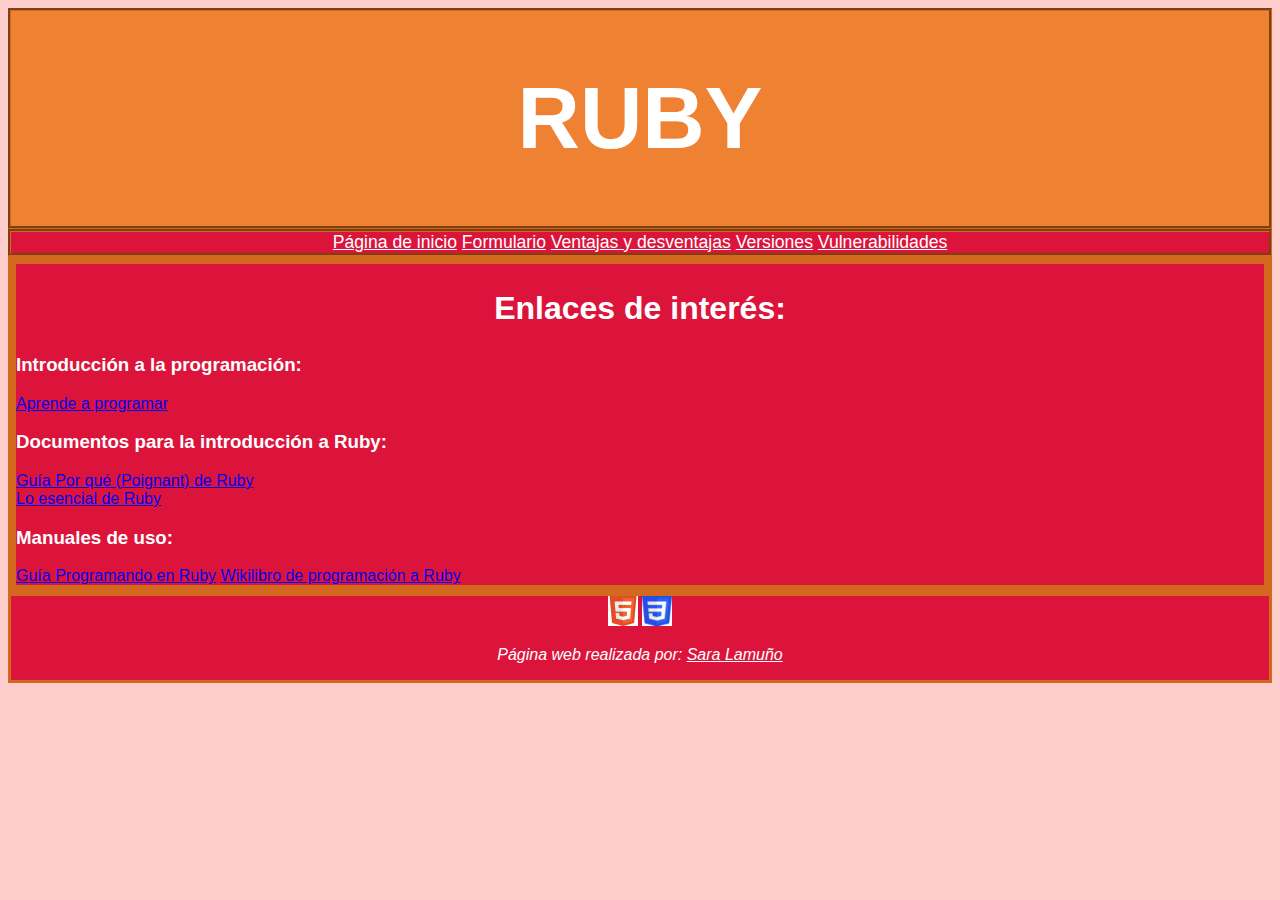
==== Enlacesdeinteres.html @ c71406ff "Add files via upload" ====
<!DOCTYPE HTML>

<html lang="es">
<head>
    <!--Datos que describen el documento-->
    <meta charset="UTF-8">
    <!--Metadatos de los documentos HTML5-->
    <meta name ="author" content ="Sara Lamuño" >
    <meta name ="description" content ="aquí cada documento debe tener la descripción del contenido concreto del mismo" >
    <meta name ="keywords" content ="aquí cada documento debe tener la lista de las palabras clave del mismo separadas por comas" >

    <meta name ="viewport" content ="width=device-width, initial-scale=1.0" >

    <title>Ruby-Enlaces de interés</title>
    <!--Añadir el elemento link de enlace a la hoja de estilo dento del <head> del documento html-->
    <link rel="stylesheet" type="text/css" href="Estilo/estilo.css" >

</head> 

<body>
    <!--Datos con el contenido que aparece eb el navegador-->
    <header>
        
        <h1>RUBY</h1>
    </header>
    <nav>
        <a href="index.html">Página de inicio</a>
        <a href="Formulario.html">Formulario</a>
        <a href="VentjDesv.html">Ventajas y desventajas</a>
        <a href="Versiones.html">Versiones</a>
        <a href="Vulnerabilidades.html">Vulnerabilidades</a>
        
    </nav>
    <main>
        <section>
            <h2>Enlaces de interés: </h2>
                <h3>Introducción a la programación:</h3>
                 <a href = "https://pine.fm/LearnToProgram/">Aprende a programar</a>

                <h3>Documentos para la introducción a Ruby:</h3>
                 <a href = "https://poignant.guide/">Guía Por qué (Poignant) de Ruby</a><br>
                 <a href = "https://www.techotopia.com/index.php/Ruby_Essentials">Lo esencial de Ruby</a>

                <h3>Manuales de uso:</h3>
                 <a href = "http://ruby-doc.com/docs/ProgrammingRuby/">Guía Programando en Ruby</a>
                 <a href = "https://en.wikibooks.org/wiki/Ruby_Programming">Wikilibro de programación a Ruby</a>

        </section>
        
    </main>

    <footer>
        <img src= "Multimedia/HTML5-1.png" alt= "¡En HTML5 válido!" >
        <img src= "Multimedia/CSS3-1.png" alt= "¡En CSS válido!" >

        <address>
            <p> Página web realizada por:
            <a href="mailto:uo283706@uniovi.es">
            Sara Lamuño</a></p>
        </address>

    </footer>
    
</body>
</html>
---- Estilo/estilo.css ----
/**********************************************
    Sara L. - UO283706
    Descripcion de los estilos
    Estilo para la página principal del sitio web
**********************************************/
/*Especifidad :1*/
body{

    font-family:Verdana, Geneva, Tahoma, sans-serif;
    background-color: rgb(255, 204, 204);
}

h2{
    text-align: center;
    font-size: 2em;
}

/*Especifidad :1*/
nav{
    text-align: center;
    background-color: crimson;
    color: white;
    font-size: 1.1em;
    border-style: groove;
    border-color: chocolate;
   
}

nav a {
    color: white;
}

address a{

    color: white;

}

/*Especifidad :1*/
header{
    text-align: center;
    font:bold;
    font-size: 2.7em;
    background-color: rgb(239, 129, 51);
    color:white;
    border-style: groove;
    border-color: chocolate;
    font-family: 'Gill Sans', 'Gill Sans MT', Calibri, 'Trebuchet MS', sans-serif
}

/*Especifidad :1*/
section{
    text-align: left;
    color:black;
    background-color: crimson;
    color: white;
    border-width: 0.5em ; 
    border-style: solid;
    border-color: chocolate;
}

/*Especifidad :1*/
aside{
    color: black;
    border-style: solid;
    border-color: chocolate;
    background-color: crimson;
    color: white;
    
}

aside a{
    color: white;


}

/*Especifidad :1*/
footer{
    text-align: center;
    font:italic;
    background-color: crimson;
    color:white;
    border-style: solid;
    border-color: chocolate;
}

address{
    color: white;
    font-style: italic;
}

table thead{

    text-align: center;

}
table tbody{

    text-align: center;

}

form button {
    font-size: 1.5em;
}
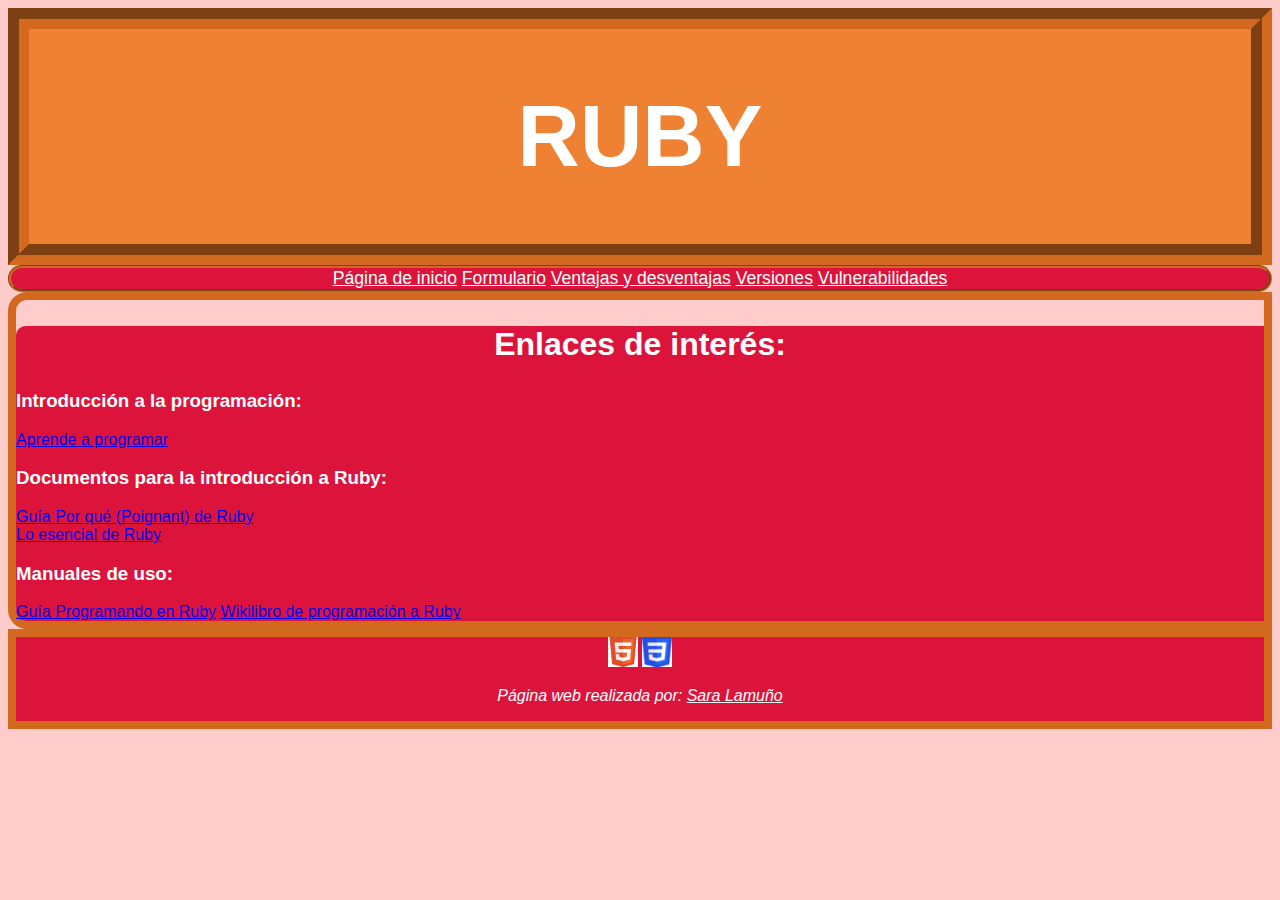
==== commit b6adfc12: "Add files via upload" ====
--- a/Enlacesdeinteres.html
+++ b/Enlacesdeinteres.html
@@ -14,6 +14,7 @@
     <title>Ruby-Enlaces de interés</title>
     <!--Añadir el elemento link de enlace a la hoja de estilo dento del <head> del documento html-->
     <link rel="stylesheet" type="text/css" href="Estilo/estilo.css" >
+    <link rel="stylesheet" type="text/css" href="Estilo/layout.css" >
 
 </head> 
 
--- a/Estilo/estilo.css
+++ b/Estilo/estilo.css
@@ -23,7 +23,16 @@
     font-size: 1.1em;
     border-style: groove;
     border-color: chocolate;
+    border-radius: 1.2em;
    
+}
+
+main{
+    border-style: solid;
+    border-color: chocolate;
+    border-top-left-radius: 1.2em;
+    border-bottom-left-radius: 1.2em;
+    border-width: 0.5em ; 
 }
 
 nav a {
@@ -45,7 +54,8 @@
     color:white;
     border-style: groove;
     border-color: chocolate;
-    font-family: 'Gill Sans', 'Gill Sans MT', Calibri, 'Trebuchet MS', sans-serif
+    border-width: 0.5em ; 
+    font-family: 'Gill Sans', 'Gill Sans MT', Calibri, 'Trebuchet MS', sans-serif;
 }
 
 /*Especifidad :1*/
@@ -54,9 +64,14 @@
     color:black;
     background-color: crimson;
     color: white;
-    border-width: 0.5em ; 
-    border-style: solid;
-    border-color: chocolate;
+}
+
+section:first-child{
+    border-top-left-radius: 0.6em;
+}
+
+section:last-child{
+    border-bottom-left-radius: 0.6em;
 }
 
 /*Especifidad :1*/
@@ -66,6 +81,9 @@
     border-color: chocolate;
     background-color: crimson;
     color: white;
+    border-width: 0.5em ; 
+    border-top-right-radius: 1.2em;
+    border-bottom-right-radius: 1.2em;
     
 }
 
@@ -83,6 +101,7 @@
     color:white;
     border-style: solid;
     border-color: chocolate;
+    border-width: 0.5em ; 
 }
 
 address{
@@ -105,6 +124,21 @@
     font-size: 1.5em;
 }
 
+section img {
+    display: grid;
+    margin-left: auto;
+    margin-right: auto;
+    border-radius: 1em;
+}
+
+footer picture img {
+    border-radius: 0.4em;
+}
+
+video{
+    max-height: 35em;
+}
 
 
 
+
--- a/Estilo/layout.css
+++ b/Estilo/layout.css
@@ -0,0 +1,56 @@
+/**********************************************
+    Sara L. - UO283706
+    Descripcion de los estilos
+**********************************************/
+@media only screen and (min-width: 90em) {
+    body{
+        display: grid;
+        grid-template-columns: 2fr 2fr 2fr 1fr;
+        grid-template-rows: auto auto auto auto;
+        grid-template-areas: 
+          "header header header header"
+          "nav nav nav nav"
+          "main main main sidebar"
+          "footer footer footer footer";
+        gap: 0.5em;
+        min-height: 5em;
+    
+    }
+    
+    main{
+        display: grid;
+        grid-area: main;
+        align-self: center;
+    }
+    
+    header{
+        display: grid;
+        grid-area: header;
+    }
+    
+    nav{
+        display: grid;
+        grid-area: nav;
+        align-self: center;
+    }
+    
+    
+    footer{
+        display: grid;
+        grid-area: footer;
+        align-self: end;
+    }
+    
+    aside{
+        display: grid;
+        grid-area: sidebar;
+        grid-column: 4;
+        grid-row: 3;
+    }
+
+    video{
+        margin-left: auto;
+        margin-right: auto;
+    }
+    
+}
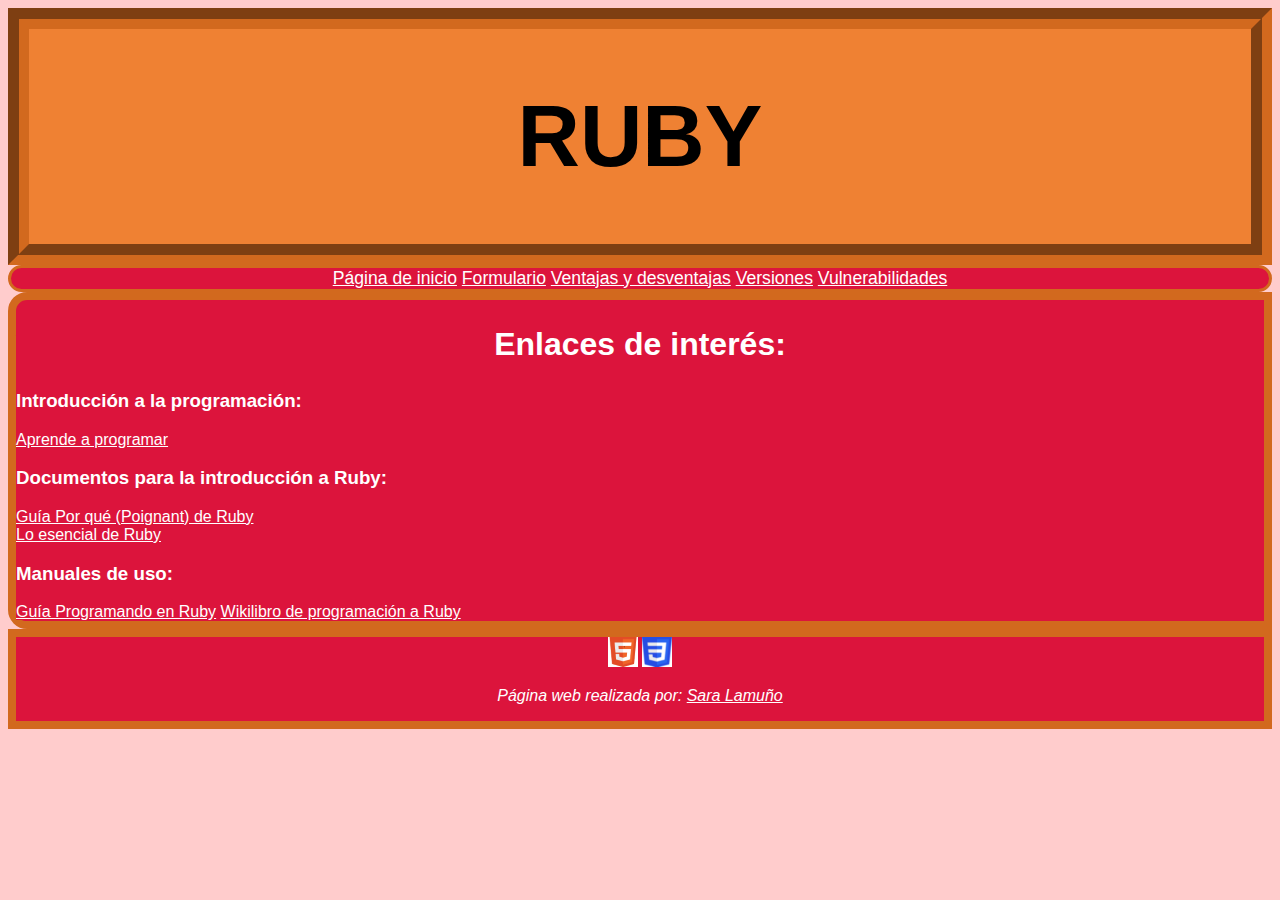
==== commit 5e882b6f: "Add files via upload" ====
--- a/Enlacesdeinteres.html
+++ b/Enlacesdeinteres.html
@@ -14,7 +14,7 @@
     <title>Ruby-Enlaces de interés</title>
     <!--Añadir el elemento link de enlace a la hoja de estilo dento del <head> del documento html-->
     <link rel="stylesheet" type="text/css" href="Estilo/estilo.css" >
-    <link rel="stylesheet" type="text/css" href="Estilo/layout.css" >
+    <link rel="stylesheet" type="text/css" href="Estilo/layout1.css" >
 
 </head> 
 
--- a/Estilo/estilo.css
+++ b/Estilo/estilo.css
@@ -5,14 +5,26 @@
 **********************************************/
 /*Especifidad :1*/
 body{
-
     font-family:Verdana, Geneva, Tahoma, sans-serif;
     background-color: rgb(255, 204, 204);
+    color: white;
 }
 
 h2{
     text-align: center;
     font-size: 2em;
+    background-color: crimson;
+    color: white;
+}
+
+form{
+    background-color: crimson;
+    color: white;
+}
+
+table{
+    background-color: crimson;
+    color: white;
 }
 
 /*Especifidad :1*/
@@ -21,7 +33,7 @@
     background-color: crimson;
     color: white;
     font-size: 1.1em;
-    border-style: groove;
+    border-style: solid;
     border-color: chocolate;
     border-radius: 1.2em;
    
@@ -32,17 +44,25 @@
     border-color: chocolate;
     border-top-left-radius: 1.2em;
     border-bottom-left-radius: 1.2em;
-    border-width: 0.5em ; 
+    border-width: 0.5em ;
+    background-color: crimson;
+    color: white; 
 }
 
 nav a {
     color: white;
+    background-color: crimson;
 }
 
 address a{
+    color: white;
+    background-color: crimson;
 
+}
+
+a{
     color: white;
-
+    background-color: crimson;
 }
 
 /*Especifidad :1*/
@@ -51,7 +71,7 @@
     font:bold;
     font-size: 2.7em;
     background-color: rgb(239, 129, 51);
-    color:white;
+    color:black;
     border-style: groove;
     border-color: chocolate;
     border-width: 0.5em ; 
@@ -61,7 +81,6 @@
 /*Especifidad :1*/
 section{
     text-align: left;
-    color:black;
     background-color: crimson;
     color: white;
 }
@@ -76,7 +95,6 @@
 
 /*Especifidad :1*/
 aside{
-    color: black;
     border-style: solid;
     border-color: chocolate;
     background-color: crimson;
@@ -89,8 +107,7 @@
 
 aside a{
     color: white;
-
-
+    background-color: crimson;
 }
 
 /*Especifidad :1*/
@@ -107,6 +124,7 @@
 address{
     color: white;
     font-style: italic;
+    background-color: crimson;
 }
 
 table thead{
@@ -133,12 +151,20 @@
 
 footer picture img {
     border-radius: 0.4em;
+    height: 10vh;
+    width: 10vh;
 }
 
 video{
-    max-height: 35em;
+    height: 30vw;
+    width: 45vw;
+
+}
+
+section picture img{
+    height: 20vw;
+    width: 35vw;
 }
 
 
 
-
--- a/Estilo/layout1.css
+++ b/Estilo/layout1.css
@@ -0,0 +1,44 @@
+/**********************************************
+    Sara L. - UO283706
+    Descripcion de los estilos
+**********************************************/
+@media only screen and (min-width: 90em) {
+    body{
+        display: grid;
+        grid-template-columns: 2fr 2fr 2fr 1fr;
+        grid-template-rows: auto auto auto auto;
+        grid-template-areas: 
+          "header header header header"
+          "nav nav nav nav"
+          "main main main main"
+          "footer footer footer footer";
+        gap: 0.5em;
+        min-height: 5em;
+    
+    }
+    
+    main{
+        display: grid;
+        grid-area: main;
+        align-self: center;
+    }
+    
+    header{
+        display: grid;
+        grid-area: header;
+    }
+    
+    nav{
+        display: grid;
+        grid-area: nav;
+        align-self: center;
+    }
+    
+    
+    footer{
+        display: grid;
+        grid-area: footer;
+        align-self: end;
+    }
+    
+}
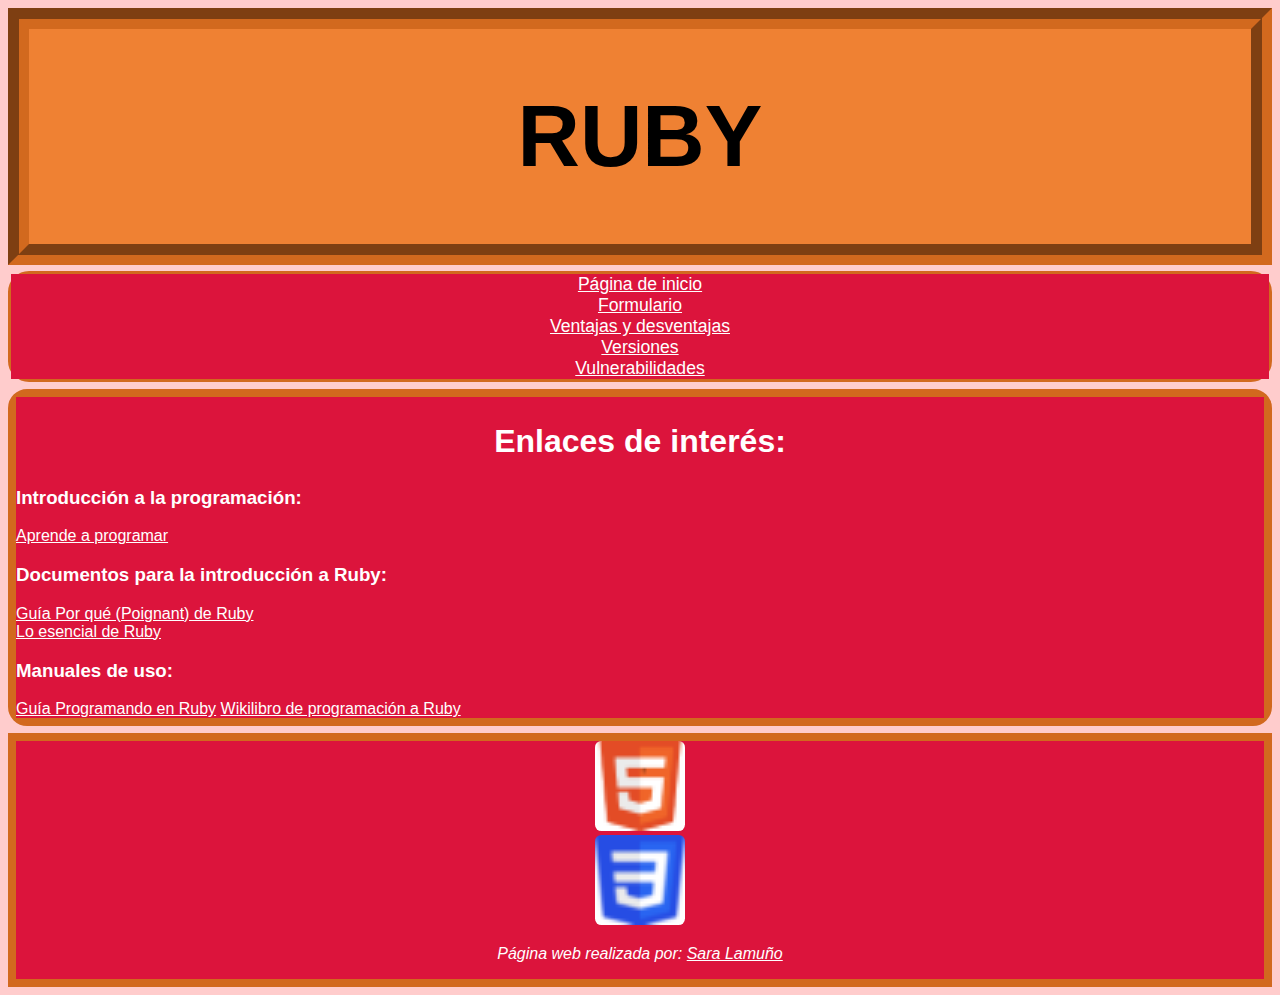
==== commit b9fdb202: "Add files via upload" ====
--- a/Enlacesdeinteres.html
+++ b/Enlacesdeinteres.html
@@ -6,8 +6,8 @@
     <meta charset="UTF-8">
     <!--Metadatos de los documentos HTML5-->
     <meta name ="author" content ="Sara Lamuño" >
-    <meta name ="description" content ="aquí cada documento debe tener la descripción del contenido concreto del mismo" >
-    <meta name ="keywords" content ="aquí cada documento debe tener la lista de las palabras clave del mismo separadas por comas" >
+    <meta name ="description" content ="Enlaces de interés sobre cómo empezar a programar en Ruby y otras cosas útiles" >
+    <meta name ="keywords" content ="Enlaces,Programación,Manuales,Introducción a la programación" >
 
     <meta name ="viewport" content ="width=device-width, initial-scale=1.0" >
 
@@ -25,11 +25,11 @@
         <h1>RUBY</h1>
     </header>
     <nav>
-        <a href="index.html">Página de inicio</a>
-        <a href="Formulario.html">Formulario</a>
-        <a href="VentjDesv.html">Ventajas y desventajas</a>
-        <a href="Versiones.html">Versiones</a>
-        <a href="Vulnerabilidades.html">Vulnerabilidades</a>
+        <a href="index.html" accesskey="I">Página de inicio</a>
+        <a href="Formulario.html" accesskey="F">Formulario</a>
+        <a href="VentjDesv.html" accesskey="V">Ventajas y desventajas</a>
+        <a href="Versiones.html" accesskey="R">Versiones</a>
+        <a href="Vulnerabilidades.html" accesskey="U">Vulnerabilidades</a>
         
     </nav>
     <main>
@@ -51,8 +51,12 @@
     </main>
 
     <footer>
-        <img src= "Multimedia/HTML5-1.png" alt= "¡En HTML5 válido!" >
-        <img src= "Multimedia/CSS3-1.png" alt= "¡En CSS válido!" >
+        <picture>
+            <img src= "Multimedia/HTML5-1.png" alt= "¡En HTML5 válido!" >
+        </picture>
+        <picture>
+            <img src= "Multimedia/CSS3-1.png" alt= "¡En CSS válido!" >
+        </picture>
 
         <address>
             <p> Página web realizada por:
--- a/Estilo/estilo.css
+++ b/Estilo/estilo.css
@@ -3,69 +3,24 @@
     Descripcion de los estilos
     Estilo para la página principal del sitio web
 **********************************************/
-/*Especifidad :1*/
+/*Especificidad:(0,0,1) A=0 B=0 C=1*/
 body{
     font-family:Verdana, Geneva, Tahoma, sans-serif;
     background-color: rgb(255, 204, 204);
     color: white;
 }
 
-h2{
-    text-align: center;
-    font-size: 2em;
-    background-color: crimson;
-    color: white;
-}
-
-form{
-    background-color: crimson;
-    color: white;
-}
-
-table{
-    background-color: crimson;
-    color: white;
-}
-
-/*Especifidad :1*/
-nav{
-    text-align: center;
-    background-color: crimson;
-    color: white;
-    font-size: 1.1em;
+/*Especificidad:(0,0,1) A=0 B=0 C=1*/
+main{
     border-style: solid;
     border-color: chocolate;
     border-radius: 1.2em;
-   
-}
-
-main{
-    border-style: solid;
-    border-color: chocolate;
-    border-top-left-radius: 1.2em;
-    border-bottom-left-radius: 1.2em;
     border-width: 0.5em ;
     background-color: crimson;
     color: white; 
 }
 
-nav a {
-    color: white;
-    background-color: crimson;
-}
-
-address a{
-    color: white;
-    background-color: crimson;
-
-}
-
-a{
-    color: white;
-    background-color: crimson;
-}
-
-/*Especifidad :1*/
+/*Especificidad:(0,0,1) A=0 B=0 C=1*/
 header{
     text-align: center;
     font:bold;
@@ -78,39 +33,37 @@
     font-family: 'Gill Sans', 'Gill Sans MT', Calibri, 'Trebuchet MS', sans-serif;
 }
 
-/*Especifidad :1*/
+/*Especificidad:(0,0,1) A=0 B=0 C=1*/
+nav{
+    text-align: center;
+    background-color: crimson;
+    color: white;
+    font-size: 1.1em;
+    border-style: solid;
+    border-color: chocolate;
+    border-radius: 1.2em;
+   
+}
+
+/*Especificidad:(0,0,1) A=0 B=0 C=1*/
 section{
     text-align: left;
     background-color: crimson;
     color: white;
 }
 
-section:first-child{
-    border-top-left-radius: 0.6em;
-}
-
-section:last-child{
-    border-bottom-left-radius: 0.6em;
-}
-
-/*Especifidad :1*/
+/*Especificidad:(0,0,1) A=0 B=0 C=1*/
 aside{
     border-style: solid;
     border-color: chocolate;
     background-color: crimson;
     color: white;
     border-width: 0.5em ; 
-    border-top-right-radius: 1.2em;
-    border-bottom-right-radius: 1.2em;
+    border-radius: 1.2em;
     
 }
 
-aside a{
-    color: white;
-    background-color: crimson;
-}
-
-/*Especifidad :1*/
+/*Especificidad:(0,0,1) A=0 B=0 C=1*/
 footer{
     text-align: center;
     font:italic;
@@ -121,27 +74,84 @@
     border-width: 0.5em ; 
 }
 
+/*Especificidad:(0,0,1) A=0 B=0 C=1*/
+a{
+    color: white;
+    background-color: crimson;
+}
+
+/*Especificidad:(0,0,1) A=0 B=0 C=1*/
 address{
     color: white;
     font-style: italic;
     background-color: crimson;
 }
 
+/*Especificidad:(0,0,1) A=0 B=0 C=1*/
+form{
+    background-color: crimson;
+    color: white;
+}
+
+/*Especificidad:(0,0,1) A=0 B=0 C=1*/
+table{
+    background-color: crimson;
+    color: white;
+}
+
+/*Especificidad:(0,0,1) A=0 B=0 C=1*/
+video{
+    height: 30vw;
+    width: 45vw;
+}
+
+/*Especificidad:(0,0,1) A=0 B=0 C=1*/
+h2{
+    text-align: center;
+    font-size: 2em;
+    background-color: crimson;
+    color: white;
+}
+
+/*Especificidad:(0,0,2) A=0 B=0 C=2*/
+nav a {
+    color: white;
+    background-color: crimson;
+}
+
+/*Especificidad:(0,0,2) A=0 B=0 C=2*/
+form button {
+    font-size: 1.5em;
+}
+
+/*Especificidad:(0,0,2) A=0 B=0 C=2*/
 table thead{
 
     text-align: center;
 
 }
+
+/*Especificidad:(0,0,2) A=0 B=0 C=2*/
 table tbody{
 
     text-align: center;
 
 }
 
-form button {
-    font-size: 1.5em;
+/*Especificidad:(0,0,2) A=0 B=0 C=2*/
+address a{
+    color: white;
+    background-color: crimson;
+
 }
 
+/*Especificidad:(0,0,1) A=0 B=0 C=2*/
+aside a{
+    color: white;
+    background-color: crimson;
+}
+
+/*Especificidad:(0,0,2) A=0 B=0 C=2*/
 section img {
     display: grid;
     margin-left: auto;
@@ -149,22 +159,18 @@
     border-radius: 1em;
 }
 
+/*Especificidad:(0,0,3) A=0 B=0 C=3*/
+section picture img{
+    height: 20vw;
+    width: 35vw;
+}
+
+/*Especificidad:(0,0,3) A=0 B=0 C=3*/
 footer picture img {
     border-radius: 0.4em;
     height: 10vh;
     width: 10vh;
 }
 
-video{
-    height: 30vw;
-    width: 45vw;
-
-}
-
-section picture img{
-    height: 20vw;
-    width: 35vw;
-}
 
 
-
--- a/Estilo/layout1.css
+++ b/Estilo/layout1.css
@@ -1,44 +1,44 @@
 /**********************************************
     Sara L. - UO283706
-    Descripcion de los estilos
+    Descripcion del layout de las demás páginas
 **********************************************/
-@media only screen and (min-width: 90em) {
+
+    /*Especificidad:(0,0,1) A=0 B=0 C=1*/
     body{
         display: grid;
-        grid-template-columns: 2fr 2fr 2fr 1fr;
-        grid-template-rows: auto auto auto auto;
         grid-template-areas: 
-          "header header header header"
-          "nav nav nav nav"
-          "main main main main"
-          "footer footer footer footer";
-        gap: 0.5em;
+          "header header"
+          "nav nav"
+          "main main"
+          "footer footer";
+        gap: 0.5vw;
         min-height: 5em;
     
     }
     
+    /*Especificidad:(0,0,1) A=0 B=0 C=1*/
     main{
         display: grid;
         grid-area: main;
         align-self: center;
     }
     
+    /*Especificidad:(0,0,1) A=0 B=0 C=1*/
     header{
         display: grid;
         grid-area: header;
     }
     
+    /*Especificidad:(0,0,1) A=0 B=0 C=1*/
     nav{
         display: grid;
         grid-area: nav;
         align-self: center;
     }
     
-    
+    /*Especificidad:(0,0,1) A=0 B=0 C=1*/
     footer{
         display: grid;
         grid-area: footer;
-        align-self: end;
     }
     
-}
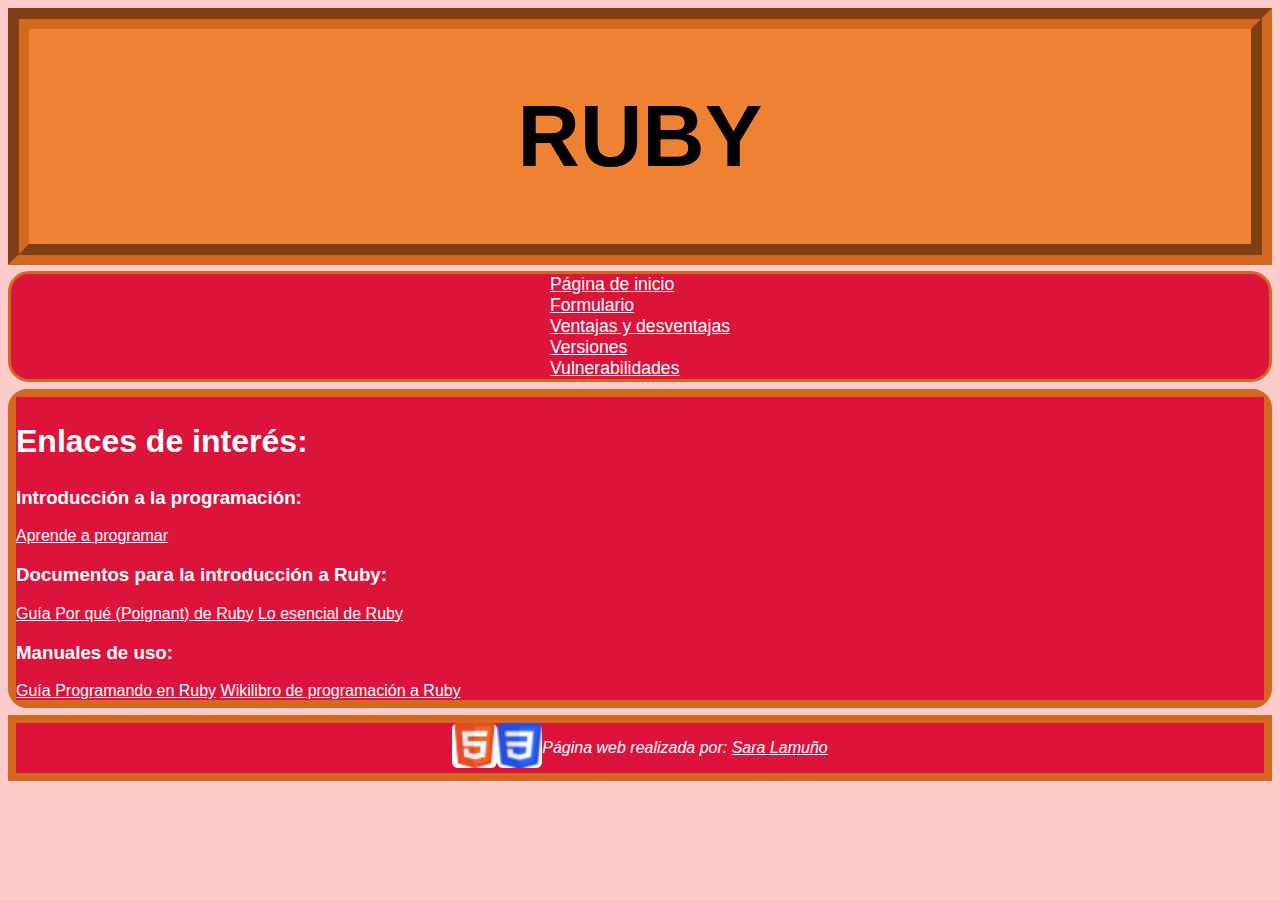
==== commit b3f3e2cc: "Add files via upload" ====
--- a/Enlacesdeinteres.html
+++ b/Enlacesdeinteres.html
@@ -39,7 +39,7 @@
                  <a href = "https://pine.fm/LearnToProgram/">Aprende a programar</a>
 
                 <h3>Documentos para la introducción a Ruby:</h3>
-                 <a href = "https://poignant.guide/">Guía Por qué (Poignant) de Ruby</a><br>
+                 <a href = "https://poignant.guide/">Guía Por qué (Poignant) de Ruby</a>
                  <a href = "https://www.techotopia.com/index.php/Ruby_Essentials">Lo esencial de Ruby</a>
 
                 <h3>Manuales de uso:</h3>
--- a/Estilo/estilo.css
+++ b/Estilo/estilo.css
@@ -5,7 +5,7 @@
 **********************************************/
 /*Especificidad:(0,0,1) A=0 B=0 C=1*/
 body{
-    font-family:Verdana, Geneva, Tahoma, sans-serif;
+    font-family: Verdana, Geneva, Tahoma, sans-serif;
     background-color: rgb(255, 204, 204);
     color: white;
 }
@@ -22,7 +22,6 @@
 
 /*Especificidad:(0,0,1) A=0 B=0 C=1*/
 header{
-    text-align: center;
     font:bold;
     font-size: 2.7em;
     background-color: rgb(239, 129, 51);
@@ -35,7 +34,6 @@
 
 /*Especificidad:(0,0,1) A=0 B=0 C=1*/
 nav{
-    text-align: center;
     background-color: crimson;
     color: white;
     font-size: 1.1em;
@@ -47,7 +45,6 @@
 
 /*Especificidad:(0,0,1) A=0 B=0 C=1*/
 section{
-    text-align: left;
     background-color: crimson;
     color: white;
 }
@@ -65,7 +62,6 @@
 
 /*Especificidad:(0,0,1) A=0 B=0 C=1*/
 footer{
-    text-align: center;
     font:italic;
     background-color: crimson;
     color:white;
@@ -107,7 +103,6 @@
 
 /*Especificidad:(0,0,1) A=0 B=0 C=1*/
 h2{
-    text-align: center;
     font-size: 2em;
     background-color: crimson;
     color: white;
@@ -125,20 +120,6 @@
 }
 
 /*Especificidad:(0,0,2) A=0 B=0 C=2*/
-table thead{
-
-    text-align: center;
-
-}
-
-/*Especificidad:(0,0,2) A=0 B=0 C=2*/
-table tbody{
-
-    text-align: center;
-
-}
-
-/*Especificidad:(0,0,2) A=0 B=0 C=2*/
 address a{
     color: white;
     background-color: crimson;
@@ -153,9 +134,6 @@
 
 /*Especificidad:(0,0,2) A=0 B=0 C=2*/
 section img {
-    display: grid;
-    margin-left: auto;
-    margin-right: auto;
     border-radius: 1em;
 }
 
@@ -168,8 +146,8 @@
 /*Especificidad:(0,0,3) A=0 B=0 C=3*/
 footer picture img {
     border-radius: 0.4em;
-    height: 10vh;
-    width: 10vh;
+    height: 5vh;
+    width: 5vh;
 }
 
 
--- a/Estilo/layout1.css
+++ b/Estilo/layout1.css
@@ -20,25 +20,26 @@
     main{
         display: grid;
         grid-area: main;
-        align-self: center;
     }
     
     /*Especificidad:(0,0,1) A=0 B=0 C=1*/
     header{
-        display: grid;
+        display: flex;
         grid-area: header;
+        justify-content: center;
     }
     
     /*Especificidad:(0,0,1) A=0 B=0 C=1*/
     nav{
         display: grid;
         grid-area: nav;
-        align-self: center;
+        justify-content: center;
     }
     
     /*Especificidad:(0,0,1) A=0 B=0 C=1*/
     footer{
-        display: grid;
+        display: flex;
         grid-area: footer;
+        justify-content: center;
     }
     
